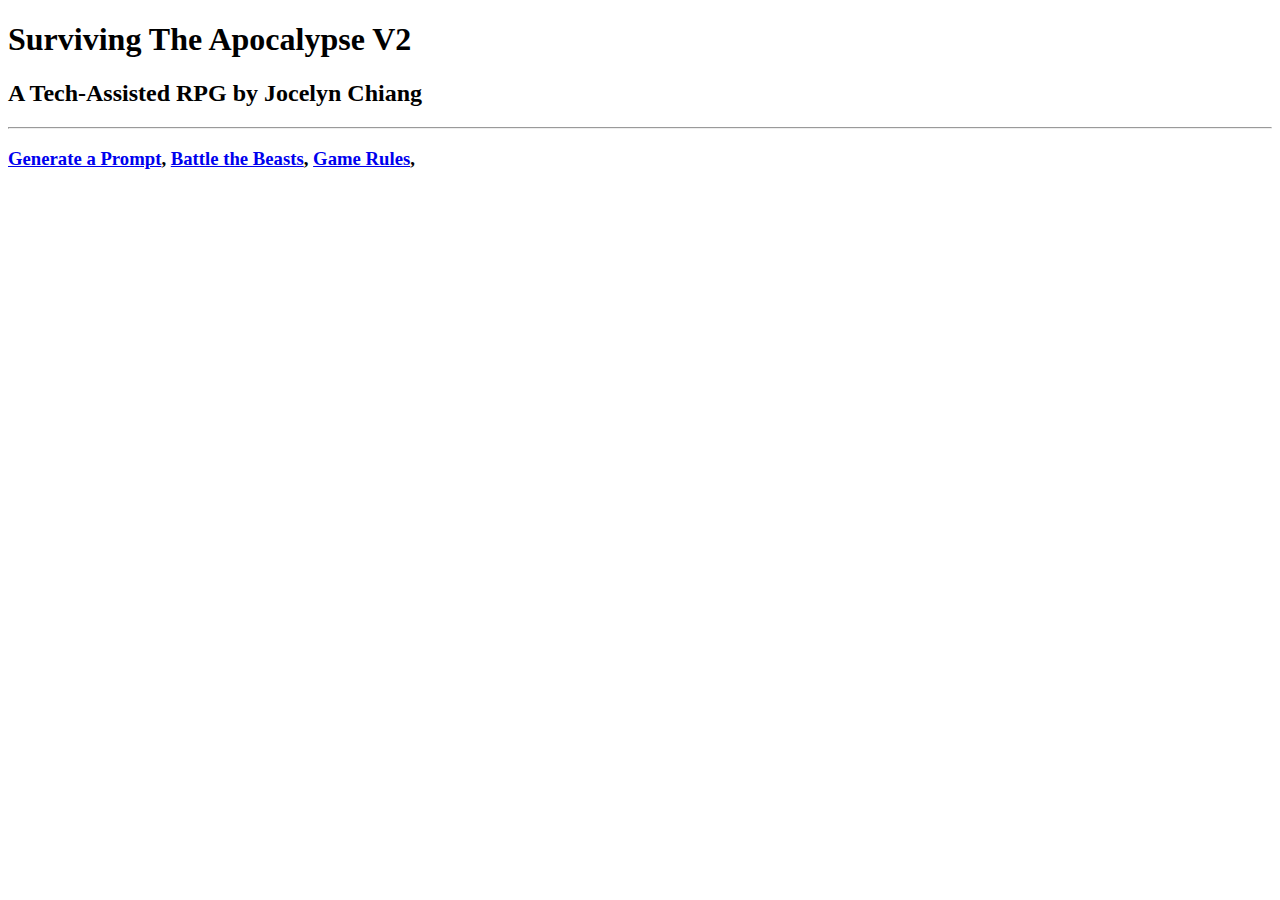
==== index.html @ 75561385 "Initial" ====
<!DOCTYPE html>
<html>
<head>
	<title>Tech-Assisted Play - StA2</title>
</head>
<body>
    <h1>Surviving The Apocalypse V2</h1>
    <h2>A Tech-Assisted RPG by Jocelyn Chiang</h2>
    <hr>
    <h3>
    <a href="prompt_gen.html">Generate a Prompt</a>, 
    <a href="battle_gen.html">Battle the Beasts</a>, 
    <a href="game_rule.html">Game Rules</a>, 
    </h3>
</body>
</html>
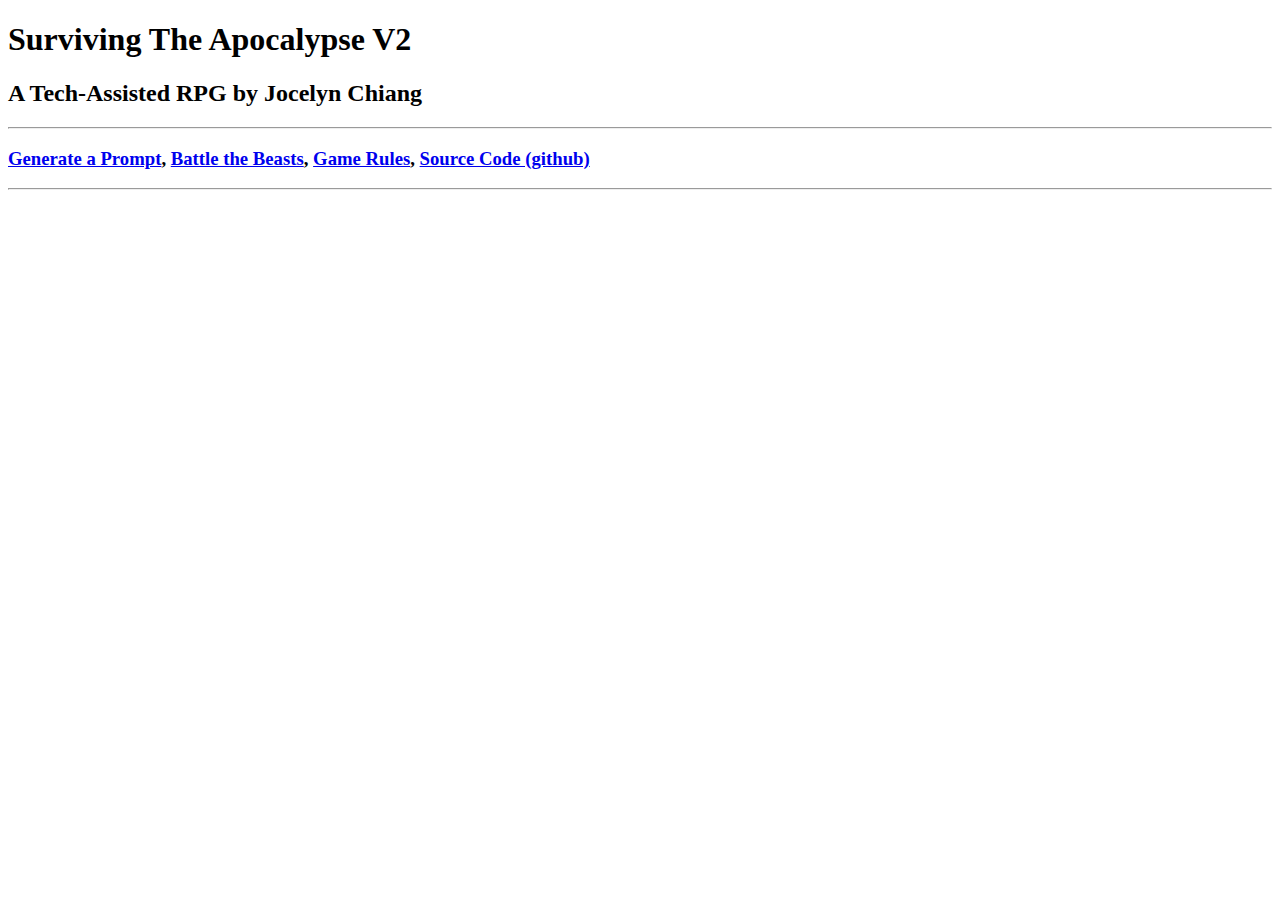
==== commit 45ee5f5f: "Game rule start" ====
--- a/index.html
+++ b/index.html
@@ -11,6 +11,7 @@
     <a href="prompt_gen.html">Generate a Prompt</a>, 
     <a href="battle_gen.html">Battle the Beasts</a>, 
     <a href="game_rule.html">Game Rules</a>, 
-    </h3>
+    <a href="https://github.com/WY-OwO/TTRPG_Java">Source Code (github)</a></h3>
+    <hr>
 </body>
 </html>
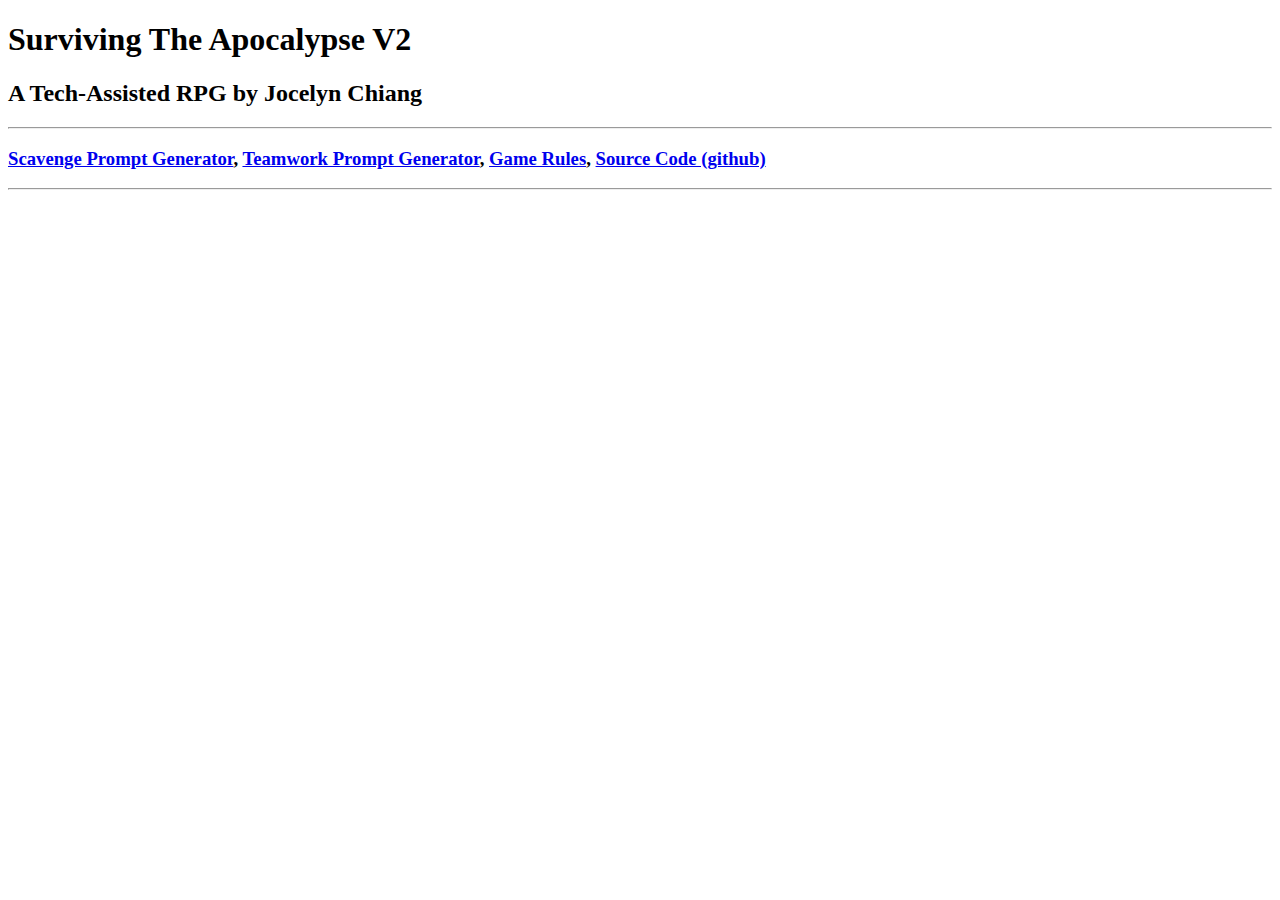
==== commit b3a3fe24: "chart" ====
--- a/index.html
+++ b/index.html
@@ -8,8 +8,8 @@
     <h2>A Tech-Assisted RPG by Jocelyn Chiang</h2>
     <hr>
     <h3>
-    <a href="prompt_gen.html">Generate a Prompt</a>, 
-    <a href="battle_gen.html">Battle the Beasts</a>, 
+    <a href="ScaPrompt_gen.html">Scavenge Prompt Generator</a>, 
+    <a href="TeamPrompt_gen.html">Teamwork Prompt Generator</a>, 
     <a href="game_rule.html">Game Rules</a>, 
     <a href="https://github.com/WY-OwO/TTRPG_Java">Source Code (github)</a></h3>
     <hr>
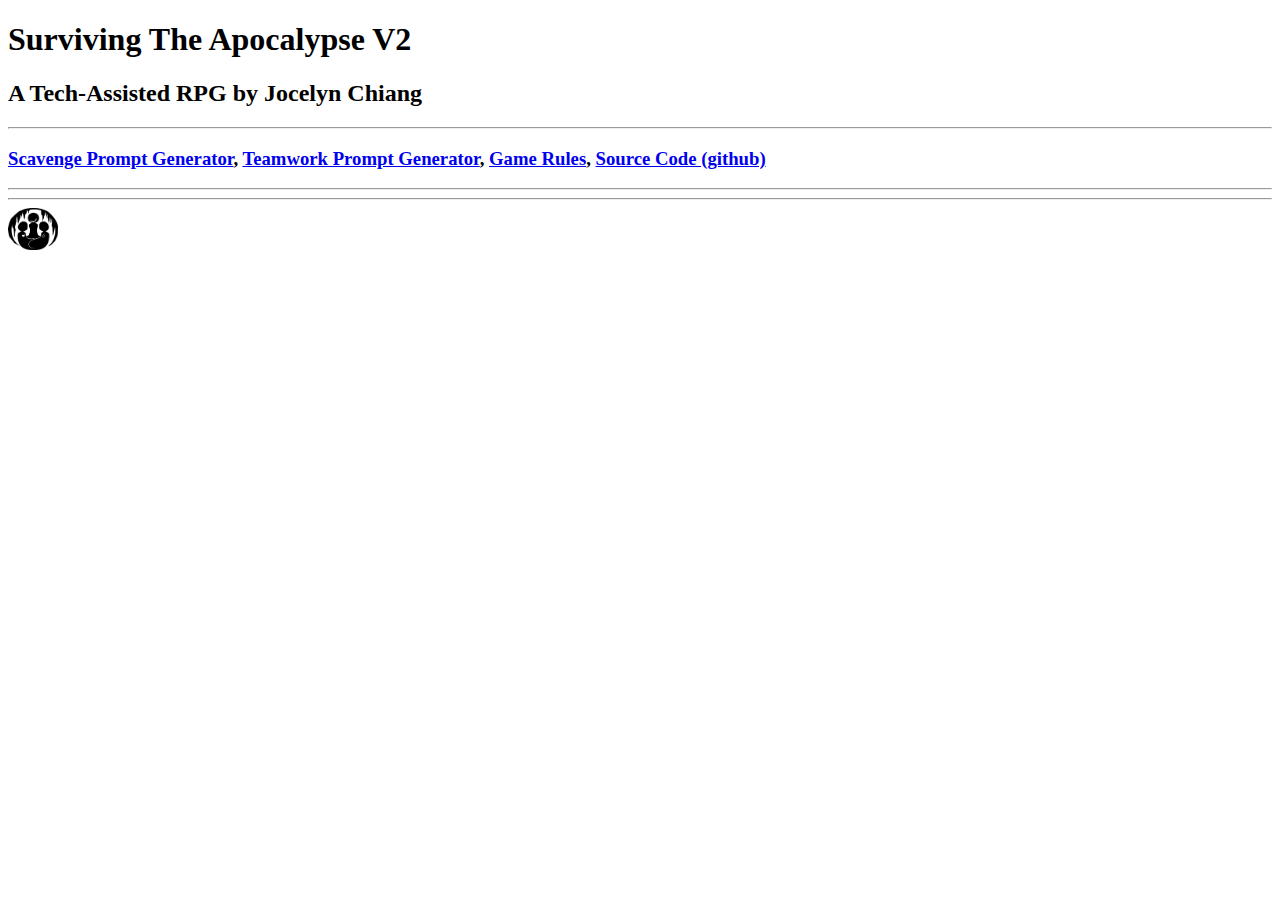
==== commit 85eee81d: "Footnote" ====
--- a/index.html
+++ b/index.html
@@ -2,6 +2,7 @@
 <html>
 <head>
 	<title>Tech-Assisted Play - StA2</title>
+    <link rel="stylesheet" type="text/css" href="site.css">
 </head>
 <body>
     <h1>Surviving The Apocalypse V2</h1>
@@ -13,5 +14,9 @@
     <a href="game_rule.html">Game Rules</a>, 
     <a href="https://github.com/WY-OwO/TTRPG_Java">Source Code (github)</a></h3>
     <hr>
+
+    <!--Footnote-->
+    <hr>
+    <img src="Images/icon.png">
 </body>
 </html>
--- a/site.css
+++ b/site.css
@@ -0,0 +1,14 @@
+#big-table {
+    float:left;
+    display: grid;
+    width:33%;
+    grid-gap:15px;
+    border: 2px solid #d3d3d3;
+    height:150px;
+}
+
+img {
+    align:center;
+    max-width:50px;
+    max-height: auto;
+}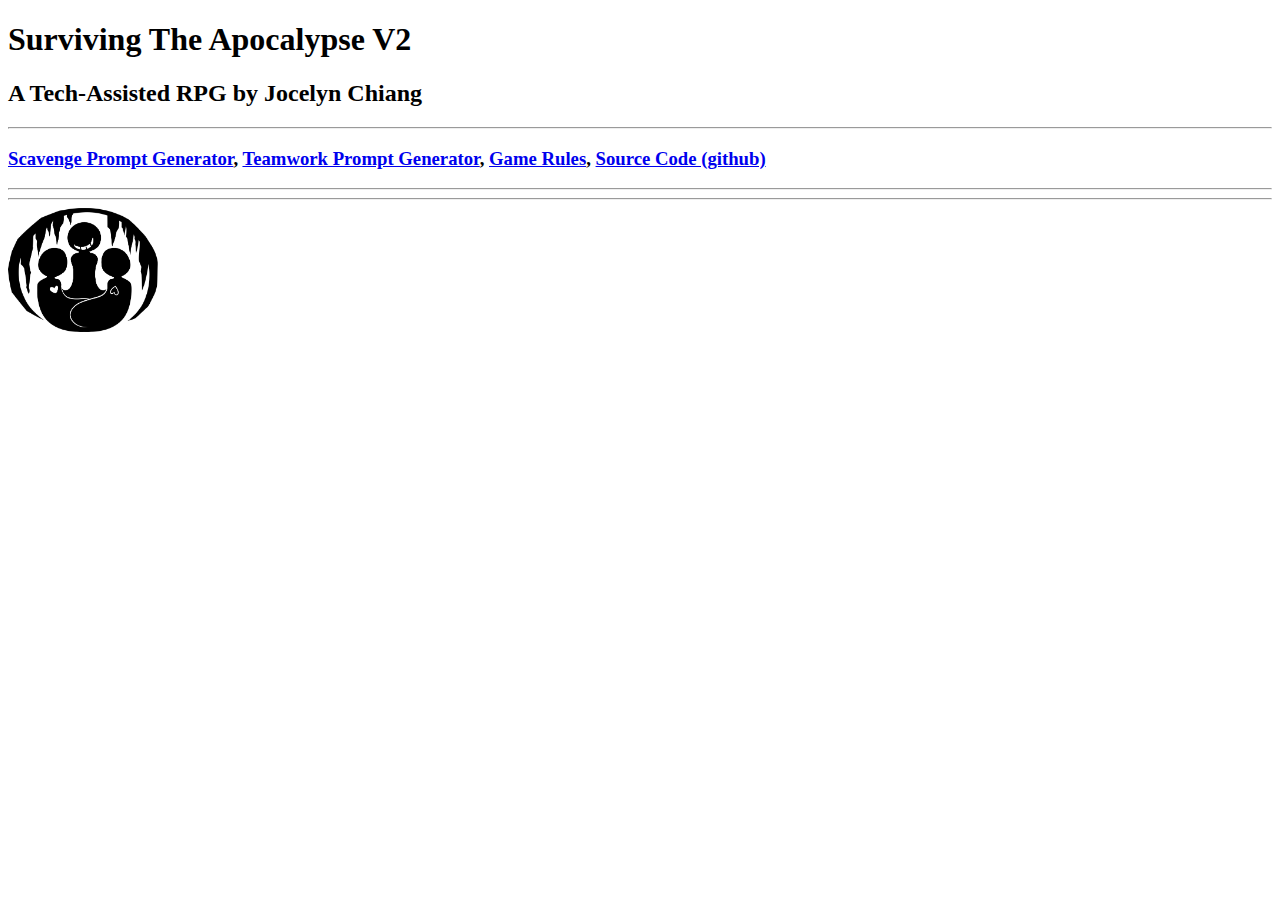
==== commit 16125528: "image center" ====
--- a/index.html
+++ b/index.html
@@ -17,6 +17,6 @@
 
     <!--Footnote-->
     <hr>
-    <img src="Images/icon.png">
+    <img src="Images/icon.png" class="center">
 </body>
 </html>
--- a/site.css
+++ b/site.css
@@ -8,7 +8,6 @@
 }
 
 img {
-    align:center;
-    max-width:50px;
+    max-width:150px;
     max-height: auto;
 }